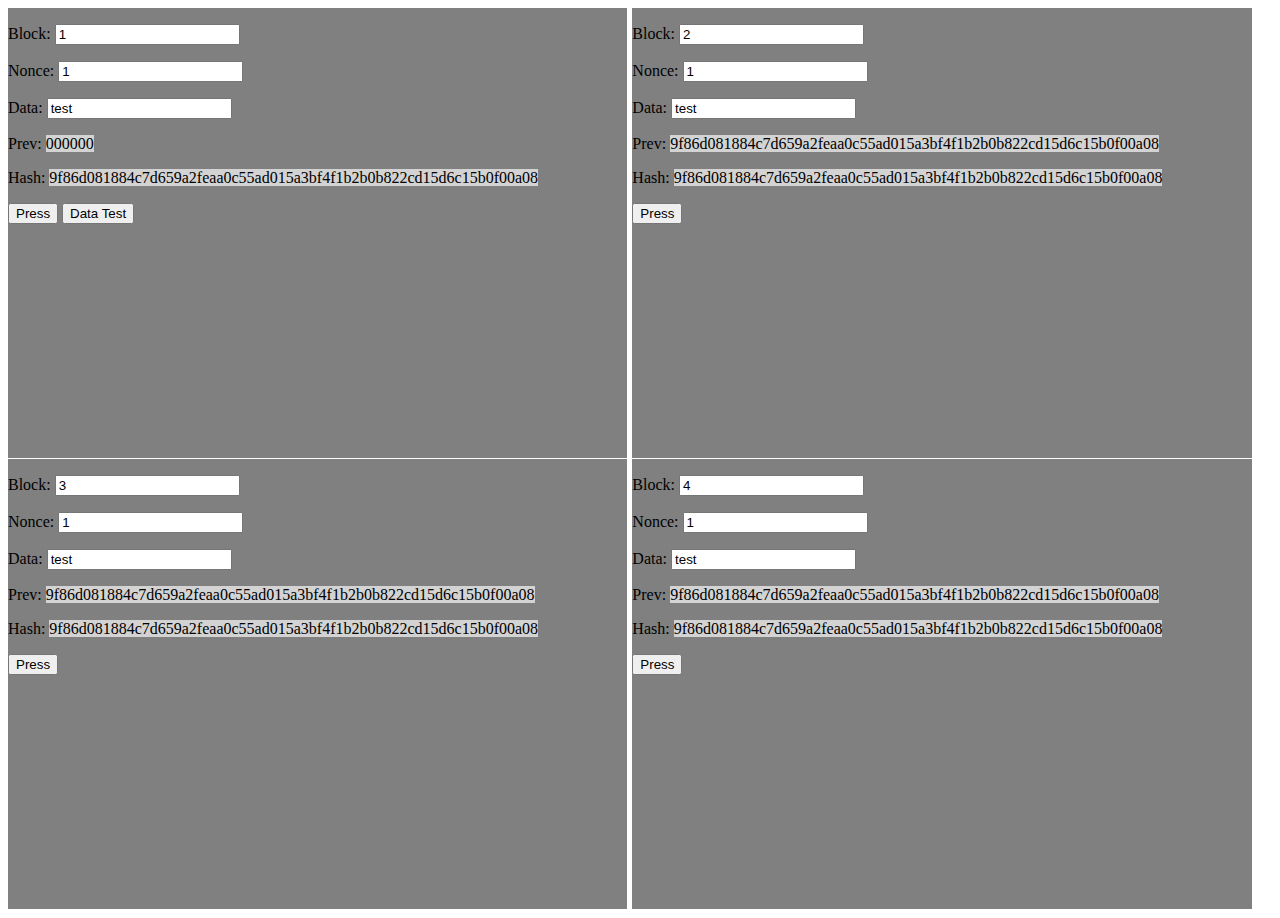
==== index.html @ 6cc9021d "init commit" ====
<!DOCTYPE html>
<html>
<head>
	<title>Blockchain test</title>

	<style>

		.block {
			height: 50vh;
			width: 49%;
			background: gray;
			display: inline-block;
			margin-right: 1px;
			margin-bottom: 1px;
		}

		#hash {
			height: 20px;
			background: lightgray;
		}

		#prev {
			height: 20px;
			background: lightgray;
		}

	</style>
</head>
<body>

<div class="block">

	<p>
		Block: <input id="block_number" value='1'></input>
	</p>

	<p>
		Nonce: <input id="nonce" class="nonce" value='1' onkeyup="bc(0)"></input>
	</p>

	<p>
		Data: <input id="data" class="data" rows='4' cols='4' value='test' onkeyup="bc(0)"></input><br>
	</p>

	<p>
		Prev: <span id="prev" class="prev">000000</span>
	</p>

	<p>
		Hash: <span id="hash" class="hash"></span><br>
	</p>

	<button onclick="mine(0)">Press</button>

	<button onclick="datatest(1)">Data Test</button>

</div>


<div class="block">

	<p>
		Block: <input id="block_number" value='2'></input>
	</p>

	<p>
		Nonce: <input id="nonce" class="nonce" value='1' onkeyup="bc(1)"></input>
	</p>

	<p>
		Data: <input id="data" class="data" rows='4' cols='4' value='test' onkeyup="bc(1)"></input><br>
	</p>

	<p>
		Prev: <span id="prev" class="prev"></span>
	</p>

	<p>
		Hash: <span id="hash" class="hash"></span><br>
	</p>


	<button onclick="mine(1)">Press</button>

</div>

<div class="block">

	<p>
		Block: <input id="block_number" value='3'></input>
	</p>

	<p>
		Nonce: <input id="nonce" class="nonce" value='1' onkeyup="bc(2)"></input>
	</p>

	<p>
		Data: <input id="data" class="data" rows='4' cols='4' value='test' onkeyup="bc(2)"></input><br>
	</p>

	<p>
		Prev: <span id="prev" class="prev"></span>
	</p>

	<p>
		Hash: <span id="hash" class="hash"></span><br>
	</p>

	<button onclick="mine(2)">Press</button>

</div>

<div class="block">

	<p>
		Block: <input id="block_number" value='4'></input>
	</p>

	<p>
		Nonce: <input id="nonce" class="nonce" value='1' onkeyup="bc(3)"></input>
	</p>

	<p>
		Data: <input id="data" class="data" rows='4' cols='4' value='test' onkeyup="bc(3)"></input><br>
	</p>

	<p>
		Prev: <span id="prev" class="prev"></span>
	</p>

	<p>
		Hash: <span id="hash" class="hash"></span><br>
	</p>

	<button onclick="mine(3)">Press</button>

</div>


<script src="https://ajax.googleapis.com/ajax/libs/jquery/3.2.1/jquery.min.js"></script>
<script src="components/core-min.js"></script>
<script src="components/sha256.js"></script>
<script src="bc.js"></script>


</body>
</html>
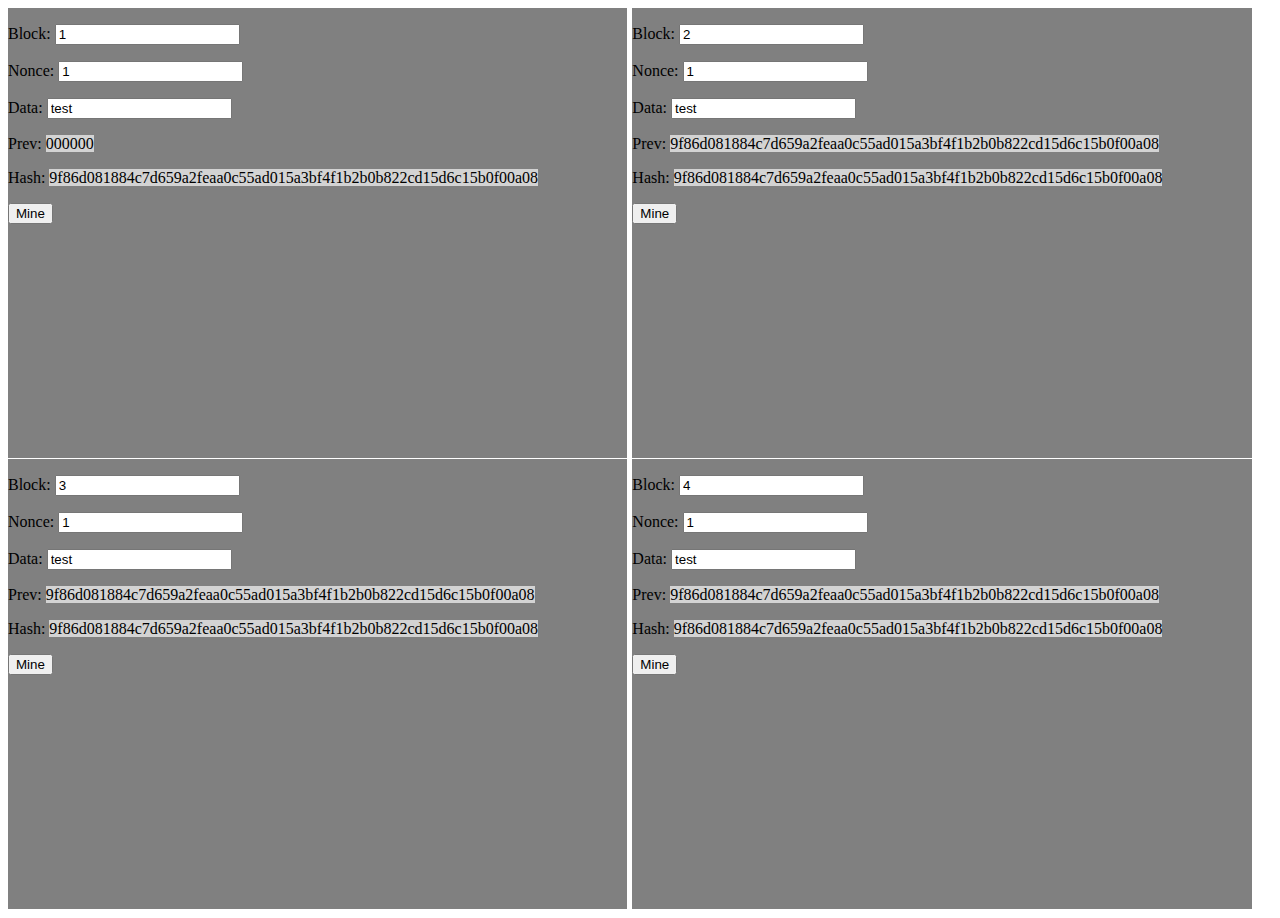
==== commit b5ff045b: "cleaned up code" ====
--- a/index.html
+++ b/index.html
@@ -50,9 +50,7 @@
 		Hash: <span id="hash" class="hash"></span><br>
 	</p>
 
-	<button onclick="mine(0)">Press</button>
-
-	<button onclick="datatest(1)">Data Test</button>
+	<button onclick="mine(0)">Mine</button>
 
 </div>
 
@@ -80,7 +78,7 @@
 	</p>
 
 
-	<button onclick="mine(1)">Press</button>
+	<button onclick="mine(1)">Mine</button>
 
 </div>
 
@@ -106,7 +104,7 @@
 		Hash: <span id="hash" class="hash"></span><br>
 	</p>
 
-	<button onclick="mine(2)">Press</button>
+	<button onclick="mine(2)">Mine</button>
 
 </div>
 
@@ -132,16 +130,13 @@
 		Hash: <span id="hash" class="hash"></span><br>
 	</p>
 
-	<button onclick="mine(3)">Press</button>
+	<button onclick="mine(3)">Mine</button>
 
 </div>
 
-
-<script src="https://ajax.googleapis.com/ajax/libs/jquery/3.2.1/jquery.min.js"></script>
 <script src="components/core-min.js"></script>
 <script src="components/sha256.js"></script>
 <script src="bc.js"></script>
 
-
 </body>
 </html>
